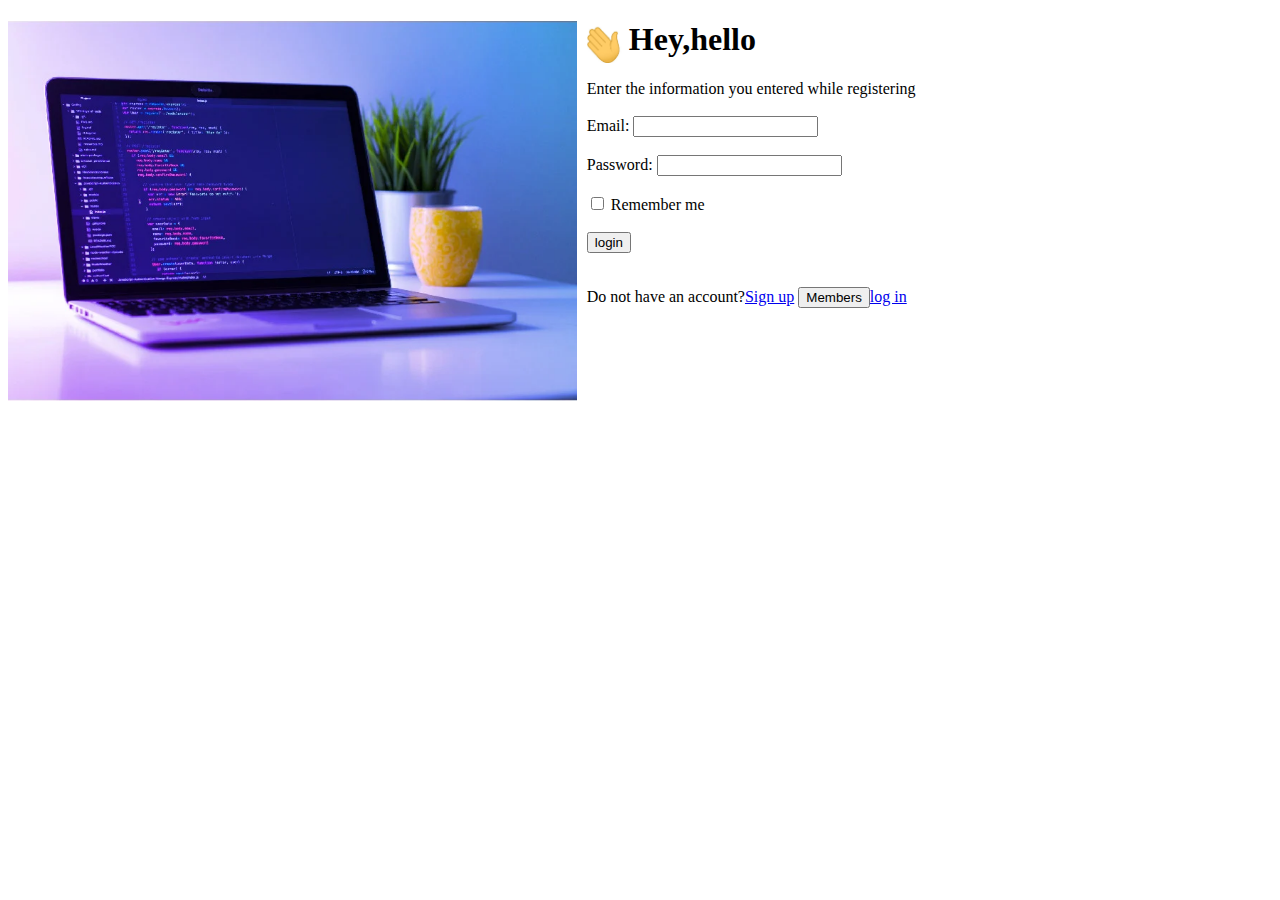
==== index.html @ af21aa51 "first commit" ====
<!DOCTYPE html>
<html lang="en">
<head>
    <meta charset="UTF-8">
    <meta http-equiv="X-UA-Compatible" content="IE=edge">
    <meta name="viewport" content="width=device-width, initial-scale=1.0">
    <title>Vogue login</title>
    <style>
#heading{
    float: inline-start;width: 42px;height: 42px;
}
#image{
    float: left;
    width: 45%;
    height: 35%;
    margin-right: 10px;

}    

       
    </style>
</head>
<body>    
<form>
    <img id="image"src="ground.webp" >
    <h1>Hey,hello
       <img id="heading"src="emoji.jpeg" alt="hello emoji">
    </h1>
    <p1>Enter the information you entered while registering</p1>
<br/>
<br/>
<label for ="email">Email:</label>
<input type="email" name="email">
<br/>
<br/>
<label for ="password">Password:</label>
<input type ="password" name="password">
<br/>
<br/>
<input type="checkbox" name="checkbox">
<span>Remember me</span>
<br/>
<br/>
<div class="Loginbox"></div>
<input type="submit" value="login">
<br/>
<br/>
<p></p>
<p2>Do not have an account?<a href="signup.html">Sign up</a></p2>
<label><button>Members</button><a href="table.html">log in</a></label>


</form>    


    
    
</body>
</html>
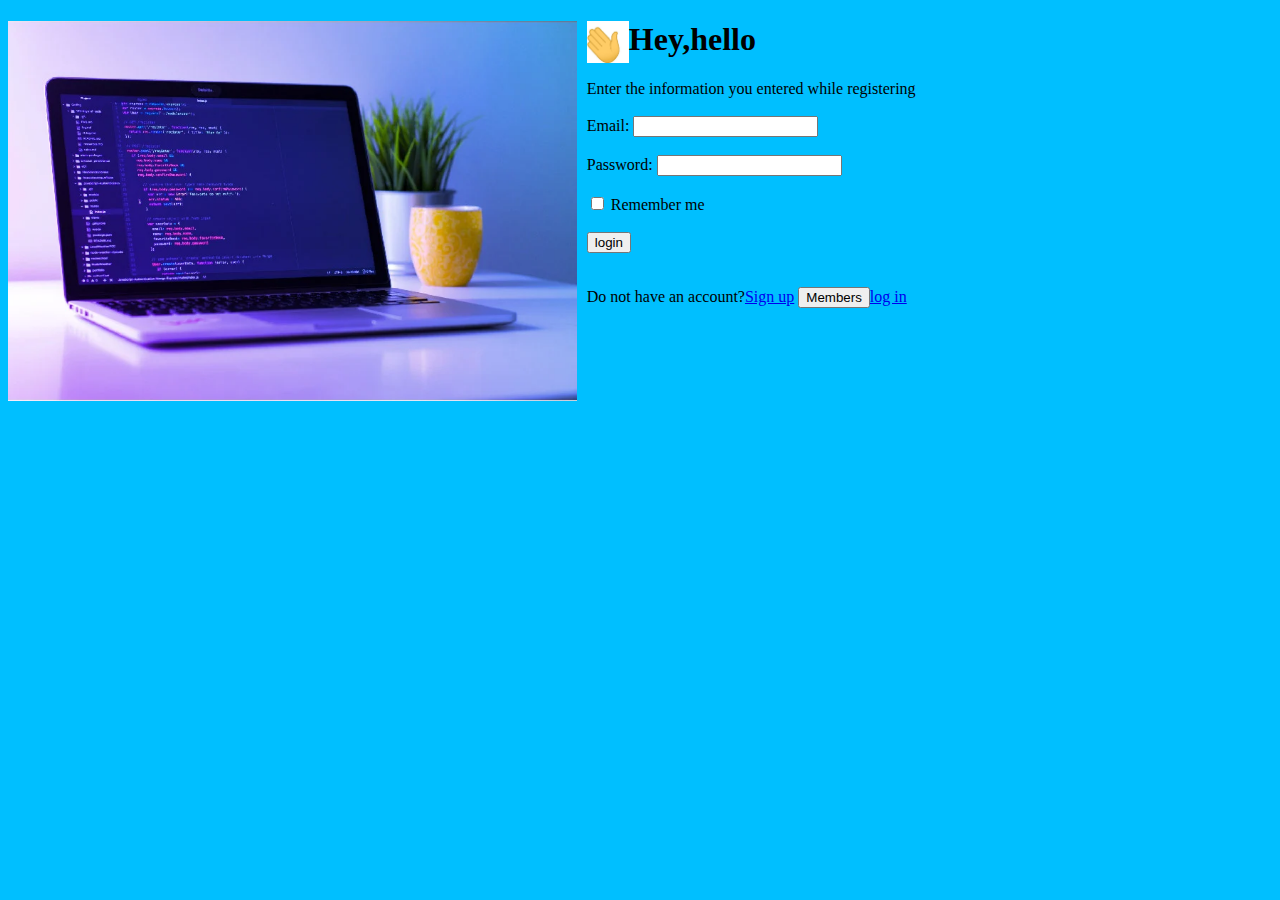
==== commit b386759e: "first commit" ====
--- a/index.html
+++ b/index.html
@@ -15,7 +15,10 @@
     height: 35%;
     margin-right: 10px;
 
-}    
+} 
+body{
+    background-color: deepskyblue;
+}   
 
        
     </style>
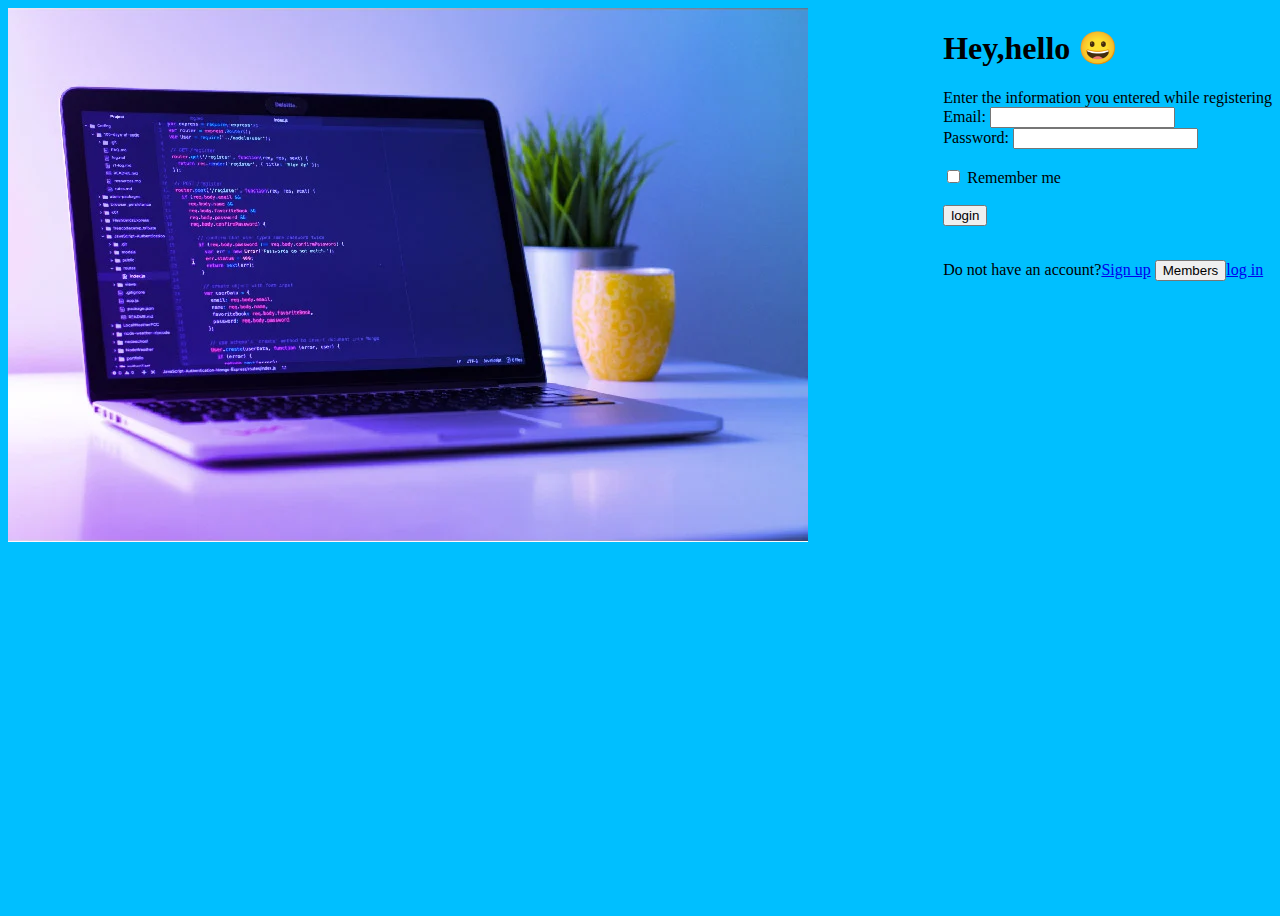
==== commit 510d9e97: "first commit" ====
--- a/index.html
+++ b/index.html
@@ -5,58 +5,47 @@
     <meta http-equiv="X-UA-Compatible" content="IE=edge">
     <meta name="viewport" content="width=device-width, initial-scale=1.0">
     <title>Vogue login</title>
+    <link rel="stylesheet" href="style.css">
     <style>
 #heading{
-    float: inline-start;width: 42px;height: 42px;
+ 
 }
-#image{
-    float: left;
-    width: 45%;
-    height: 35%;
-    margin-right: 10px;
-
-} 
 body{
     background-color: deepskyblue;
-}   
-
-       
+}
     </style>
 </head>
-<body>    
-<form>
-    <img id="image"src="ground.webp" >
-    <h1>Hey,hello
-       <img id="heading"src="emoji.jpeg" alt="hello emoji">
-    </h1>
-    <p1>Enter the information you entered while registering</p1>
-<br/>
-<br/>
-<label for ="email">Email:</label>
-<input type="email" name="email">
-<br/>
-<br/>
-<label for ="password">Password:</label>
-<input type ="password" name="password">
-<br/>
-<br/>
-<input type="checkbox" name="checkbox">
-<span>Remember me</span>
-<br/>
-<br/>
-<div class="Loginbox"></div>
-<input type="submit" value="login">
-<br/>
-<br/>
-<p></p>
-<p2>Do not have an account?<a href="signup.html">Sign up</a></p2>
-<label><button>Members</button><a href="table.html">log in</a></label>
+<body>
+    
 
-
-</form>    
-
-
-    
+    <div class="assign">
+        <div class="image">
+            <img id="image"src="ground.webp">
+        </div>
+    <form class="message">
+        <h1>Hey,hello 	&#128512; </h1>
+        <p1>Enter the information you entered while registering</p1>
+    <br/>
+    <label for ="email">Email:</label>
+    <input type="email" name="email">
+    <br/>
+    <label for ="password">Password:</label>
+    <input type ="password" name="password">
+    <br/>
+    <br/>
+    <input type="checkbox" name="checkbox">
+    <span>Remember me</span>
+    <br/>
+    <br/>
+    <div class="Loginbox"></div>
+    <input type="submit" value="login">
+    <br/>
+    <br/>
+    <p></p>
+    <p2>Do not have an account?<a href="signup.html">Sign up</a></p2>
+    <label><button>Members</button><a href="table.html">log in</a></label>
+     </form>
+  </div>  
     
 </body>
 </html>--- a/style.css
+++ b/style.css
@@ -0,0 +1,24 @@
+#image{
+    /* padding-right: 90px;
+    padding-top: 10px;
+    gap: 50px;
+    width: 40%;
+    height: 20%; */
+    
+}
+.massege{
+   margin-right: 30px;
+   width: 30%;
+   padding-left: 20px;
+   float: right;
+  
+
+}
+.assign{
+    display: flex;
+    height: 100vh;
+    justify-content: space-between;
+
+
+    
+}
